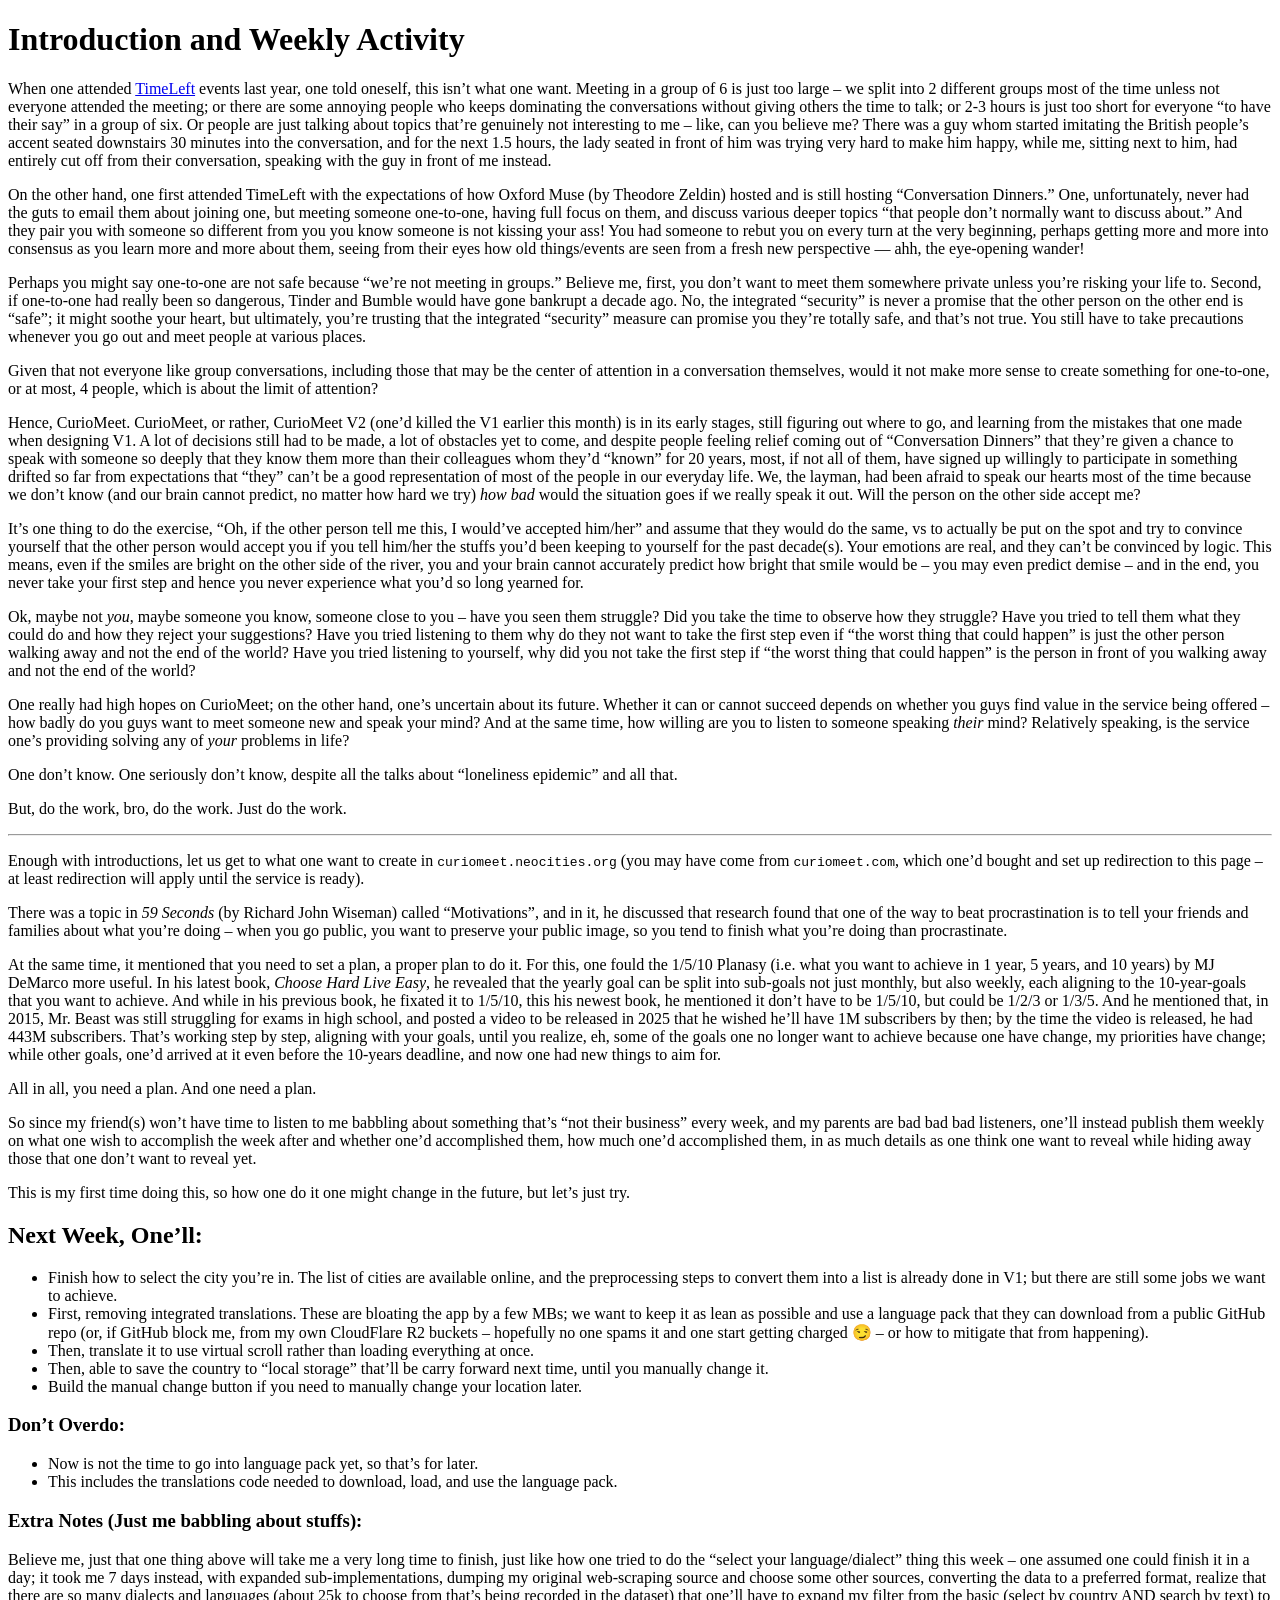
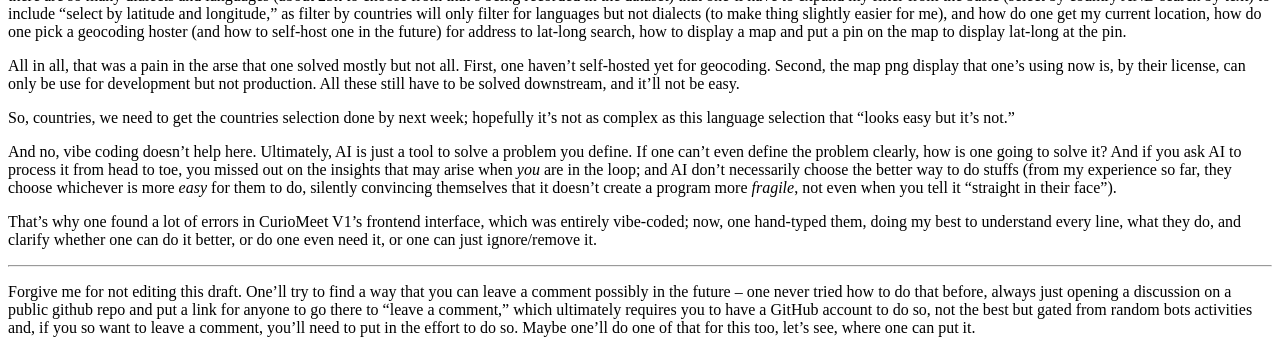
==== blogs/20260621/index.html @ e90a678b "init" ====
<!DOCTYPE html>
<html xmlns="http://www.w3.org/1999/xhtml">
<head>
  <meta charset="utf-8" />
  <meta name="viewport" content="width=device-width, initial-scale=1.0, user-scalable=yes" />
  <title>20260621</title>
  <style>
    /* Default styles provided by pandoc.
    ** See https://pandoc.org/MANUAL.html#variables-for-html for config info.
    */
    span.smallcaps{font-variant: small-caps;}
    div.columns{display: flex; gap: 1.5em;}
    div.column{flex: auto;}
    @media screen {
    div.columns{gap: min(4vw, 1.5em);}
    div.column{overflow-x: auto;}
    }
    div.hanging-indent{margin-left: 1.5em; text-indent: -1.5em;}
    /* The extra [class] is a hack that increases specificity enough to
       override a similar rule in reveal.js */
    ul.task-list[class]{list-style: none;}
    ul.task-list li input[type="checkbox"] {
      font-size: inherit;
      width: 0.8em;
      margin: 0 0.8em 0.2em -1.6em;
      vertical-align: middle;
    }
    .display.math{display: block; text-align: center; margin: 0.5rem auto;}
  </style>
  <link rel="stylesheet" href="/styles.min.css" />
</head>
<body>
<div class="container">
<h1 class="text-center"
id="introduction-and-weekly-activity">Introduction and Weekly
Activity</h1>
<p>When one attended <a href="https://timeleft.com/">TimeLeft</a> events
last year, one told oneself, this isn’t what one want. Meeting in a
group of 6 is just too large – we split into 2 different groups most of
the time unless not everyone attended the meeting; or there are some
annoying people who keeps dominating the conversations without giving
others the time to talk; or 2-3 hours is just too short for everyone “to
have their say” in a group of six. Or people are just talking about
topics that’re genuinely not interesting to me – like, can you believe
me? There was a guy whom started imitating the British people’s accent
seated downstairs 30 minutes into the conversation, and for the next 1.5
hours, the lady seated in front of him was trying very hard to make him
happy, while me, sitting next to him, had entirely cut off from their
conversation, speaking with the guy in front of me instead.</p>
<p>On the other hand, one first attended TimeLeft with the expectations
of how Oxford Muse (by Theodore Zeldin) hosted and is still hosting
“Conversation Dinners.” One, unfortunately, never had the guts to email
them about joining one, but meeting someone one-to-one, having full
focus on them, and discuss various deeper topics “that people don’t
normally want to discuss about.” And they pair you with someone so
different from you you know someone is not kissing your ass! You had
someone to rebut you on every turn at the very beginning, perhaps
getting more and more into consensus as you learn more and more about
them, seeing from their eyes how old things/events are seen from a fresh
new perspective — ahh, the eye-opening wander!</p>
<p>Perhaps you might say one-to-one are not safe because “we’re not
meeting in groups.” Believe me, first, you don’t want to meet them
somewhere private unless you’re risking your life to. Second, if
one-to-one had really been so dangerous, Tinder and Bumble would have
gone bankrupt a decade ago. No, the integrated “security” is never a
promise that the other person on the other end is “safe”; it might
soothe your heart, but ultimately, you’re trusting that the integrated
“security” measure can promise you they’re totally safe, and that’s not
true. You still have to take precautions whenever you go out and meet
people at various places.</p>
<p>Given that not everyone like group conversations, including those
that may be the center of attention in a conversation themselves, would
it not make more sense to create something for one-to-one, or at most, 4
people, which is about the limit of attention?</p>
<p>Hence, CurioMeet. CurioMeet, or rather, CurioMeet V2 (one’d killed
the V1 earlier this month) is in its early stages, still figuring out
where to go, and learning from the mistakes that one made when designing
V1. A lot of decisions still had to be made, a lot of obstacles yet to
come, and despite people feeling relief coming out of “Conversation
Dinners” that they’re given a chance to speak with someone so deeply
that they know them more than their colleagues whom they’d “known” for
20 years, most, if not all of them, have signed up willingly to
participate in something drifted so far from expectations that “they”
can’t be a good representation of most of the people in our everyday
life. We, the layman, had been afraid to speak our hearts most of the
time because we don’t know (and our brain cannot predict, no matter how
hard we try) <em>how bad</em> would the situation goes if we really
speak it out. Will the person on the other side accept me?</p>
<p>It’s one thing to do the exercise, “Oh, if the other person tell me
this, I would’ve accepted him/her” and assume that they would do the
same, vs to actually be put on the spot and try to convince yourself
that the other person would accept you if you tell him/her the stuffs
you’d been keeping to yourself for the past decade(s). Your emotions are
real, and they can’t be convinced by logic. This means, even if the
smiles are bright on the other side of the river, you and your brain
cannot accurately predict how bright that smile would be – you may even
predict demise – and in the end, you never take your first step and
hence you never experience what you’d so long yearned for.</p>
<p>Ok, maybe not <em>you</em>, maybe someone you know, someone close to
you – have you seen them struggle? Did you take the time to observe how
they struggle? Have you tried to tell them what they could do and how
they reject your suggestions? Have you tried listening to them why do
they not want to take the first step even if “the worst thing that could
happen” is just the other person walking away and not the end of the
world? Have you tried listening to yourself, why did you not take the
first step if “the worst thing that could happen” is the person in front
of you walking away and not the end of the world?</p>
<p>One really had high hopes on CurioMeet; on the other hand, one’s
uncertain about its future. Whether it can or cannot succeed depends on
whether you guys find value in the service being offered – how badly do
you guys want to meet someone new and speak your mind? And at the same
time, how willing are you to listen to someone speaking <em>their</em>
mind? Relatively speaking, is the service one’s providing solving any of
<em>your</em> problems in life?</p>
<p>One don’t know. One seriously don’t know, despite all the talks about
“loneliness epidemic” and all that.</p>
<p>But, do the work, bro, do the work. Just do the work.</p>
<hr />
<p>Enough with introductions, let us get to what one want to create in
<code>curiomeet.neocities.org</code> (you may have come from
<code>curiomeet.com</code>, which one’d bought and set up redirection to
this page – at least redirection will apply until the service is
ready).</p>
<p>There was a topic in <em>59 Seconds</em> (by Richard John Wiseman)
called “Motivations”, and in it, he discussed that research found that
one of the way to beat procrastination is to tell your friends and
families about what you’re doing – when you go public, you want to
preserve your public image, so you tend to finish what you’re doing than
procrastinate.</p>
<p>At the same time, it mentioned that you need to set a plan, a proper
plan to do it. For this, one fould the 1/5/10 Planasy (i.e. what you
want to achieve in 1 year, 5 years, and 10 years) by MJ DeMarco more
useful. In his latest book, <em>Choose Hard Live Easy</em>, he revealed
that the yearly goal can be split into sub-goals not just monthly, but
also weekly, each aligning to the 10-year-goals that you want to
achieve. And while in his previous book, he fixated it to 1/5/10, this
his newest book, he mentioned it don’t have to be 1/5/10, but could be
1/2/3 or 1/3/5. And he mentioned that, in 2015, Mr. Beast was still
struggling for exams in high school, and posted a video to be released
in 2025 that he wished he’ll have 1M subscribers by then; by the time
the video is released, he had 443M subscribers. That’s working step by
step, aligning with your goals, until you realize, eh, some of the goals
one no longer want to achieve because one have change, my priorities
have change; while other goals, one’d arrived at it even before the
10-years deadline, and now one had new things to aim for.</p>
<p>All in all, you need a plan. And one need a plan.</p>
<p>So since my friend(s) won’t have time to listen to me babbling about
something that’s “not their business” every week, and my parents are bad
bad bad listeners, one’ll instead publish them weekly on what one wish
to accomplish the week after and whether one’d accomplished them, how
much one’d accomplished them, in as much details as one think one want
to reveal while hiding away those that one don’t want to reveal yet.</p>
<p>This is my first time doing this, so how one do it one might change
in the future, but let’s just try.</p>
<h2 id="next-week-onell">Next Week, One’ll:</h2>
<ul>
<li>Finish how to select the city you’re in. The list of cities are
available online, and the preprocessing steps to convert them into a
list is already done in V1; but there are still some jobs we want to
achieve.</li>
<li>First, removing integrated translations. These are bloating the app
by a few MBs; we want to keep it as lean as possible and use a language
pack that they can download from a public GitHub repo (or, if GitHub
block me, from my own CloudFlare R2 buckets – hopefully no one spams it
and one start getting charged 😏 – or how to mitigate that from
happening).</li>
<li>Then, translate it to use virtual scroll rather than loading
everything at once.</li>
<li>Then, able to save the country to “local storage” that’ll be carry
forward next time, until you manually change it.</li>
<li>Build the manual change button if you need to manually change your
location later.</li>
</ul>
<h3 id="dont-overdo">Don’t Overdo:</h3>
<ul>
<li>Now is not the time to go into language pack yet, so that’s for
later.</li>
<li>This includes the translations code needed to download, load, and
use the language pack.</li>
</ul>
<h3 id="extra-notes-just-me-babbling-about-stuffs">Extra Notes (Just me
babbling about stuffs):</h3>
<p>Believe me, just that one thing above will take me a very long time
to finish, just like how one tried to do the “select your
language/dialect” thing this week – one assumed one could finish it in a
day; it took me 7 days instead, with expanded sub-implementations,
dumping my original web-scraping source and choose some other sources,
converting the data to a preferred format, realize that there are so
many dialects and languages (about 25k to choose from that’s being
recorded in the dataset) that one’ll have to expand my filter from the
basic (select by country AND search by text) to include “select by
latitude and longitude,” as filter by countries will only filter for
languages but not dialects (to make thing slightly easier for me), and
how do one get my current location, how do one pick a geocoding hoster
(and how to self-host one in the future) for address to lat-long search,
how to display a map and put a pin on the map to display lat-long at the
pin.</p>
<p>All in all, that was a pain in the arse that one solved mostly but
not all. First, one haven’t self-hosted yet for geocoding. Second, the
map png display that one’s using now is, by their license, can only be
use for development but not production. All these still have to be
solved downstream, and it’ll not be easy.</p>
<p>So, countries, we need to get the countries selection done by next
week; hopefully it’s not as complex as this language selection that
“looks easy but it’s not.”</p>
<p>And no, vibe coding doesn’t help here. Ultimately, AI is just a tool
to solve a problem you define. If one can’t even define the problem
clearly, how is one going to solve it? And if you ask AI to process it
from head to toe, you missed out on the insights that may arise when
<em>you</em> are in the loop; and AI don’t necessarily choose the better
way to do stuffs (from my experience so far, they choose whichever is
more <em>easy</em> for them to do, silently convincing themselves that
it doesn’t create a program more <em>fragile</em>, not even when you
tell it “straight in their face”).</p>
<p>That’s why one found a lot of errors in CurioMeet V1’s frontend
interface, which was entirely vibe-coded; now, one hand-typed them,
doing my best to understand every line, what they do, and clarify
whether one can do it better, or do one even need it, or one can just
ignore/remove it.</p>
<hr />
<p>Forgive me for not editing this draft. One’ll try to find a way that
you can leave a comment possibly in the future – one never tried how to
do that before, always just opening a discussion on a public github repo
and put a link for anyone to go there to “leave a comment,” which
ultimately requires you to have a GitHub account to do so, not the best
but gated from random bots activities and, if you so want to leave a
comment, you’ll need to put in the effort to do so. Maybe one’ll do one
of that for this too, let’s see, where one can put it.</p>
<div class="bottom-spacer"></div>
</div>
</body>
</html>
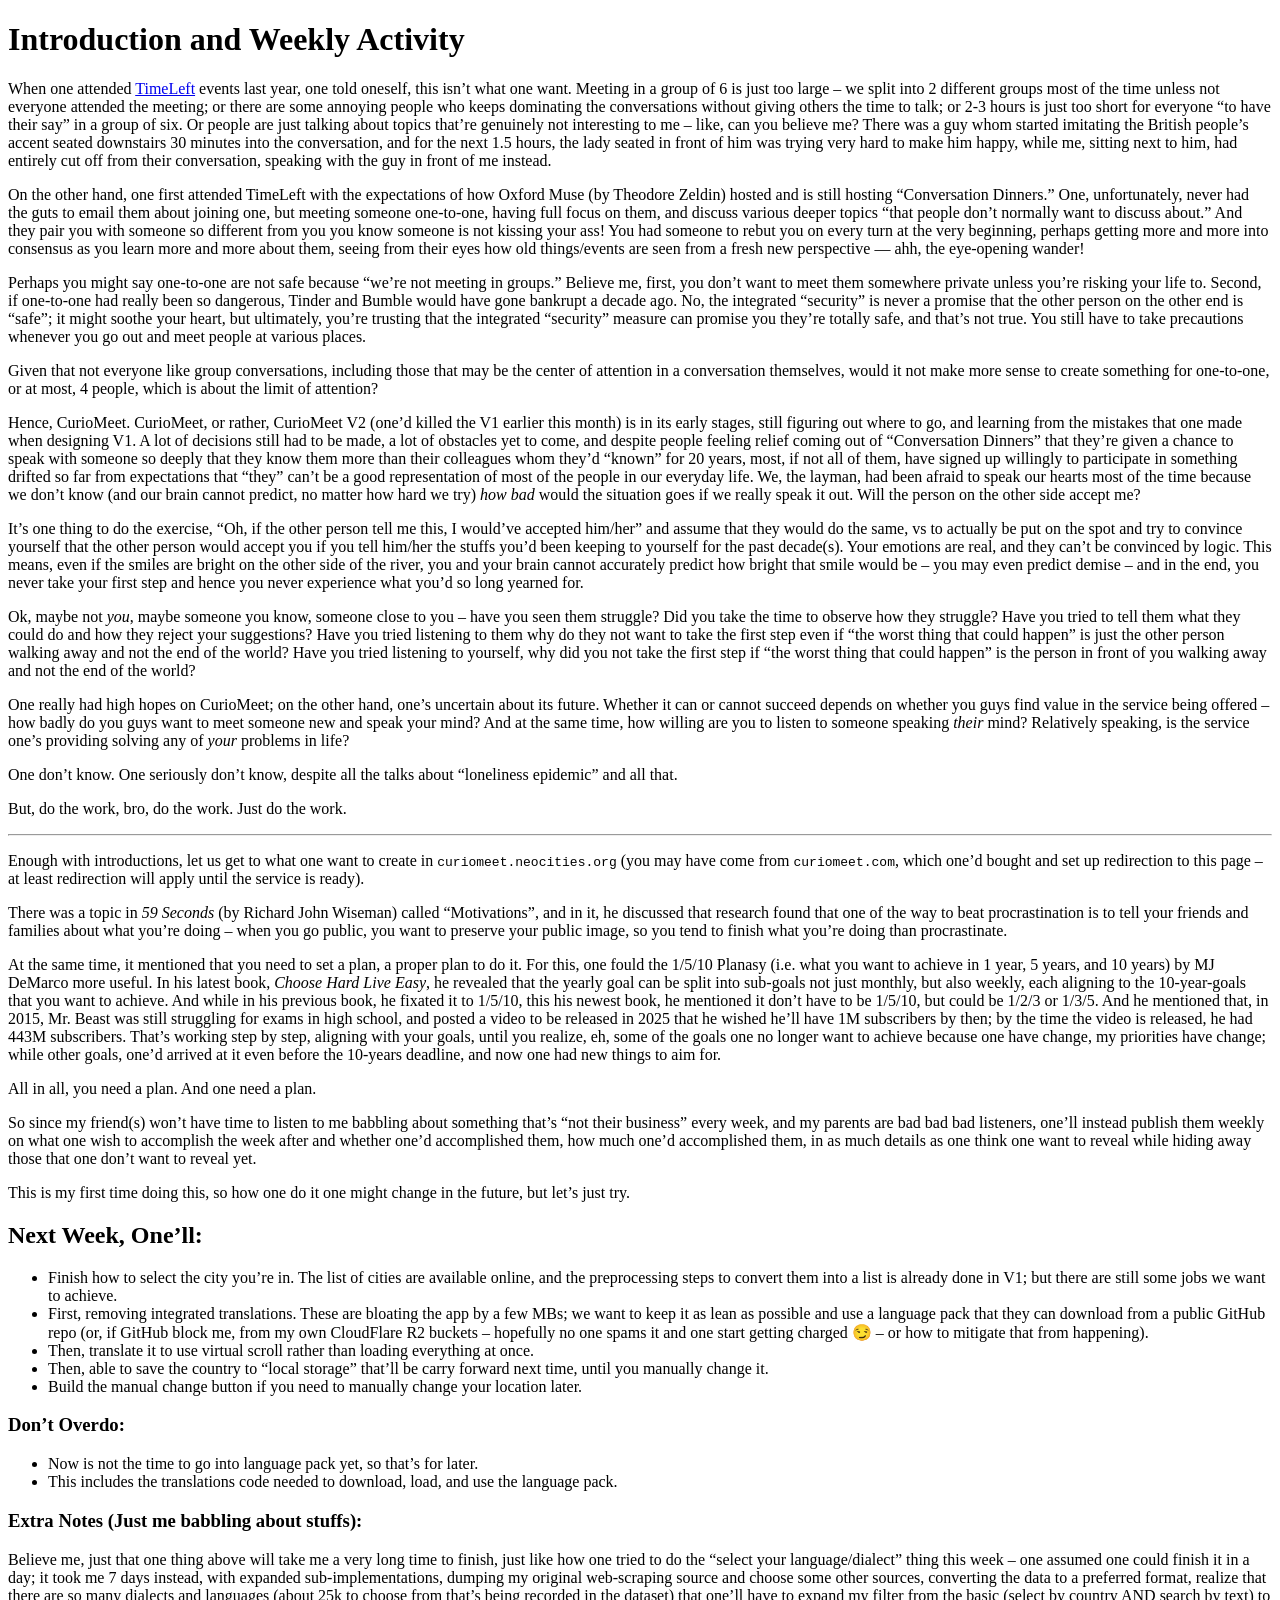
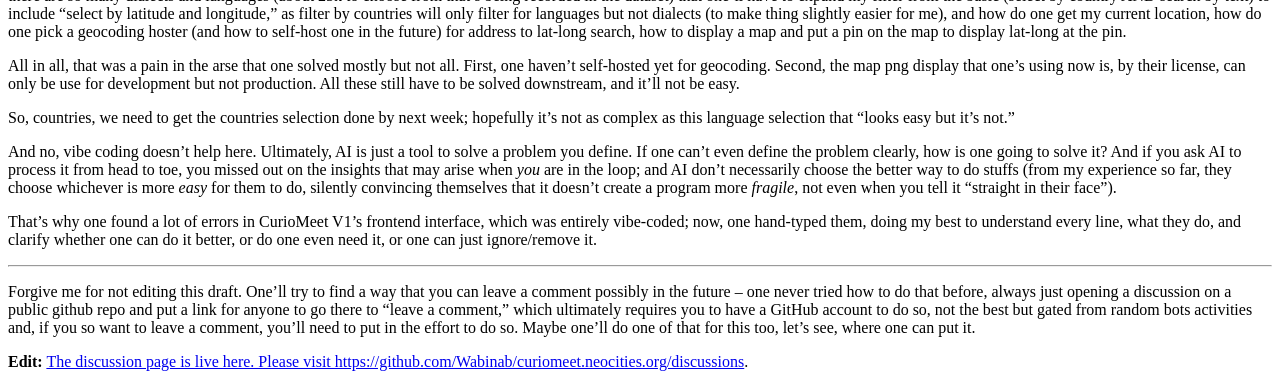
==== commit c251f265: "update" ====
--- a/blogs/20260621/index.html
+++ b/blogs/20260621/index.html
@@ -226,6 +226,10 @@
 but gated from random bots activities and, if you so want to leave a
 comment, you’ll need to put in the effort to do so. Maybe one’ll do one
 of that for this too, let’s see, where one can put it.</p>
+<p><strong>Edit:</strong> <a
+href="https://github.com/Wabinab/curiomeet.neocities.org/discussions">The
+discussion page is live here. Please visit
+https://github.com/Wabinab/curiomeet.neocities.org/discussions</a>.</p>
 <div class="bottom-spacer"></div>
 </div>
 </body>
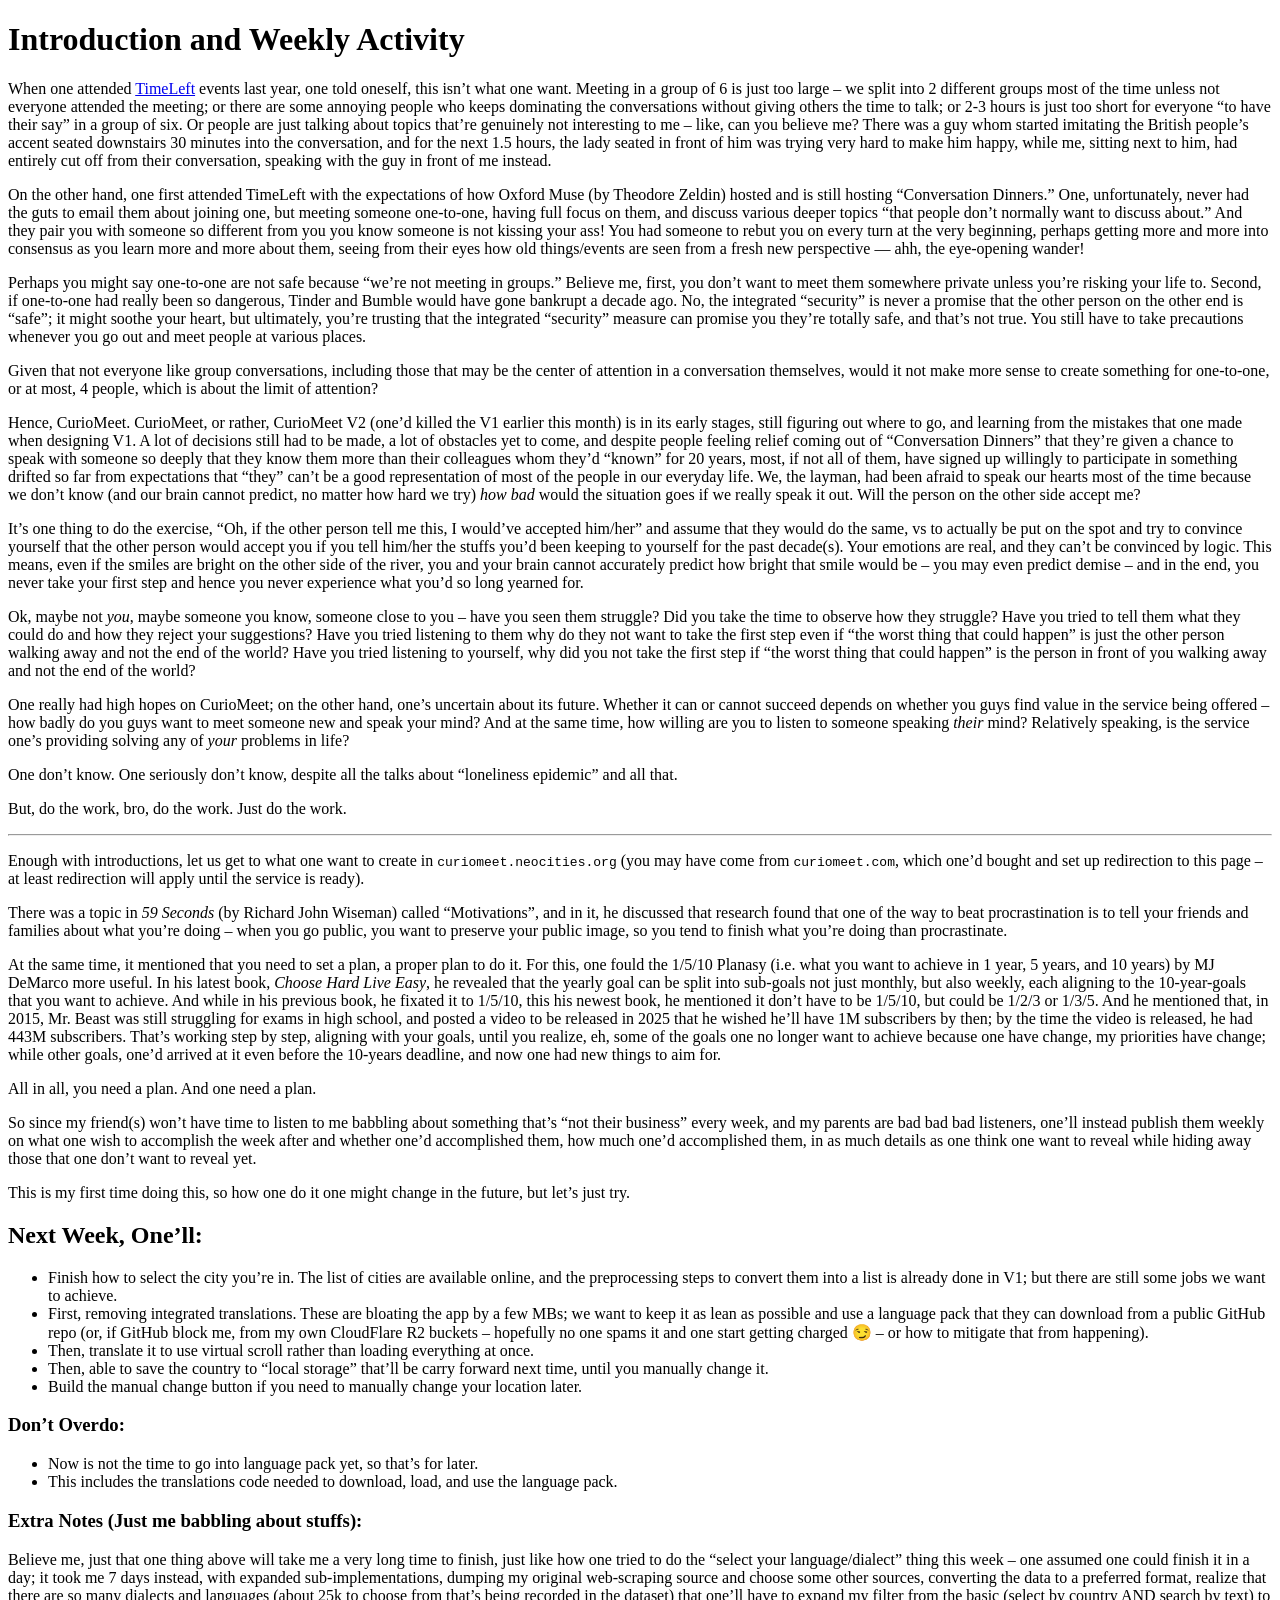
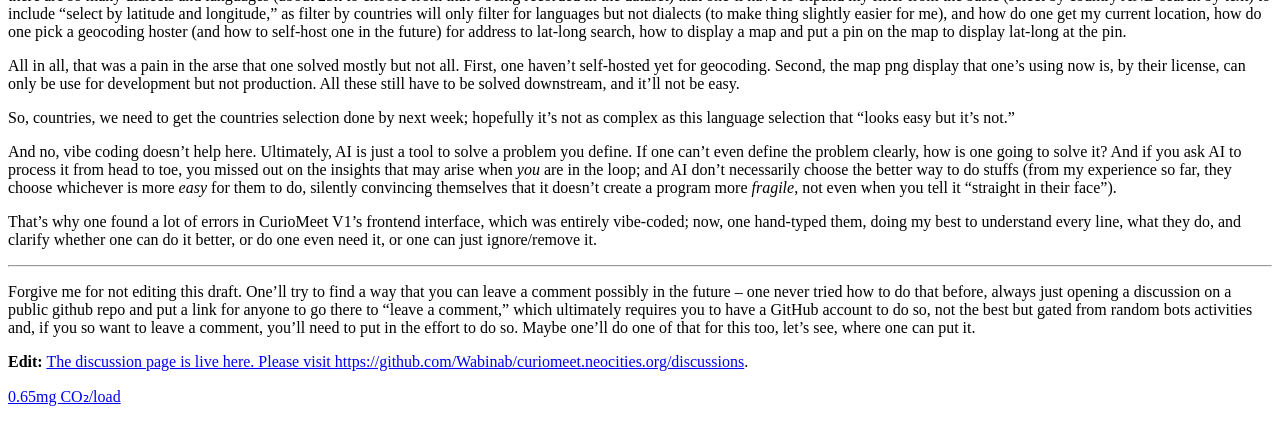
==== commit d673f4a6: "added co2 footprint and updated styles and blogs to include it." ====
--- a/blogs/20260621/index.html
+++ b/blogs/20260621/index.html
@@ -25,7 +25,6 @@
       margin: 0 0.8em 0.2em -1.6em;
       vertical-align: middle;
     }
-    .display.math{display: block; text-align: center; margin: 0.5rem auto;}
   </style>
   <link rel="stylesheet" href="/styles.min.css" />
 </head>
@@ -230,6 +229,7 @@
 href="https://github.com/Wabinab/curiomeet.neocities.org/discussions">The
 discussion page is live here. Please visit
 https://github.com/Wabinab/curiomeet.neocities.org/discussions</a>.</p>
+<p><a href="https://carbonneutralwebsite.org/" target="_blank" rel="noreferrer"><span class="co2">0.65mg CO₂/load</span></a></p>
 <div class="bottom-spacer"></div>
 </div>
 </body>
